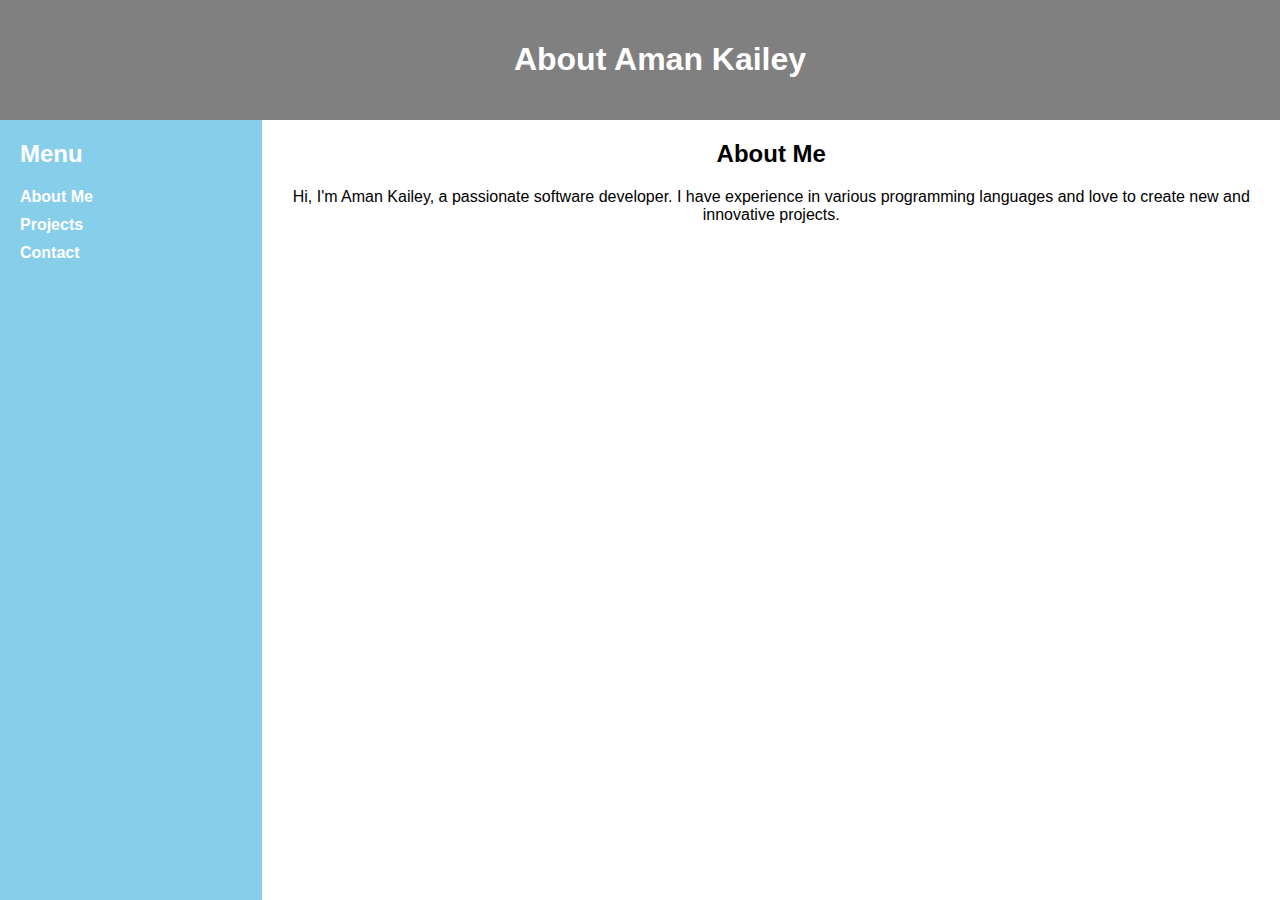
==== about.html @ 1172e659 "Add files via upload" ====
<!DOCTYPE html>
<html lang="en">
<head>
    <meta charset="UTF-8">
    <meta name="viewport" content="width=device-width, initial-scale=1.0">
    <title>About Aman Kailey</title>
    <link rel="stylesheet" href="styles.css">
</head>
<body>
    <header>
        <h1>About Aman Kailey</h1>
    </header>
    <div class="container">
        <div class="sidebar">
            <h2>Menu</h2>
            <ul>
                <li><a href="about.html">About Me</a></li>
                <li><a href="index.html#projects">Projects</a></li>
                <li><a href="contact.html">Contact</a></li>
            </ul>
        </div>
        <div class="content">
            <section>
                <h2>About Me</h2>
                <p>Hi, I'm Aman Kailey, a passionate software developer. I have experience in various programming languages and love to create new and innovative projects.</p>
            </section>
        </div>
    </div>
</body>
</html>
---- styles.css ----
body {
    font-family: Arial, sans-serif;
    margin: 0;
    padding: 0;
    background-color: skyblue;
    display: flex;
    flex-direction: column;
    height: 100vh;
}

header {
    background-color: grey;
    color: white;
    text-align: center;
    padding: 20px;
    width: 100%;
}

.container {
    display: flex;
    width: 100%;
    flex-grow: 1;
}

.sidebar {
    width: 250px;
    background-color: skyblue;
    color: white;
    padding: 20px;
}

.sidebar h2 {
    margin-top: 0;
}

.sidebar ul {
    list-style-type: none;
    padding: 0;
}

.sidebar ul li {
    margin: 10px 0;
}

.sidebar ul li a {
    color: white;
    text-decoration: none;
    font-weight: bold;
}

.sidebar ul li a:hover {
    text-decoration: underline;
}

.content {
    flex-grow: 1;
    padding: 20px;
    background-color: white;
    overflow-y: auto;
    display: flex;
    justify-content: center;
    align-items: flex-start;
    text-align: center;
}

.section-title {
    width: 100%;
    text-align: center;
    margin-top: 0;
}

section {
    margin-bottom: 20px;
}

h2, h3 {
    margin-top: 0;
}

.profile-container {
    text-align: center;
}

.profile-photo {
    display: block;
    margin: 0 auto;
    width: 150px;
    height: 150px;
    border-radius: 50%;
}

.profile-container p {
    margin-top: 10px;
}

footer {
    background-color: grey;
    color: white;
    text-align: center;
    padding: 10px 0;
    width: 100%;
    position: absolute;
    bottom: 0;
}
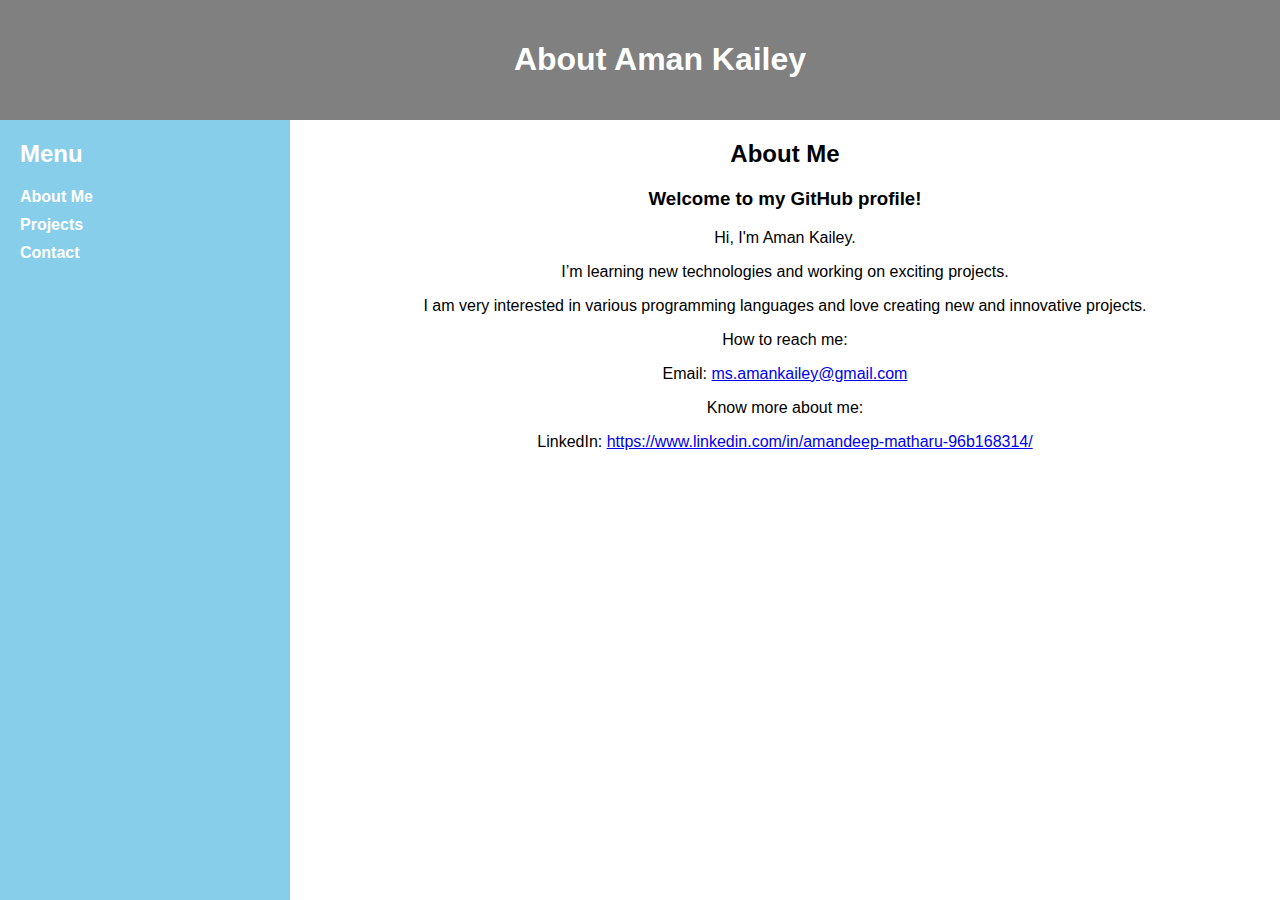
==== commit e0bf9477: "Update about.html" ====
--- a/about.html
+++ b/about.html
@@ -22,9 +22,19 @@
         <div class="content">
             <section>
                 <h2>About Me</h2>
-                <p>Hi, I'm Aman Kailey, a passionate software developer. I have experience in various programming languages and love to create new and innovative projects.</p>
+		<h3>Welcome to my GitHub profile!</h3>
+                <p>Hi, I'm Aman Kailey.</p>
+<p>I’m learning new technologies and working on exciting projects.</p>
+<p> I am very interested in various programming languages and love creating new and innovative projects.</p>
+<p>How to reach me: </p>
+<p>Email: <a href="mailto:ms.amankailey@gmail.com">ms.amankailey@gmail.com</a></p>
+<p>Know more about me: <p>LinkedIn: <a href="https://www.linkedin.com/in/amandeep-matharu-96b168314/" target="_blank">https://www.linkedin.com/in/amandeep-matharu-96b168314/</a></p>
             </section>
         </div>
     </div>
 </body>
 </html>
+
+
+
+
